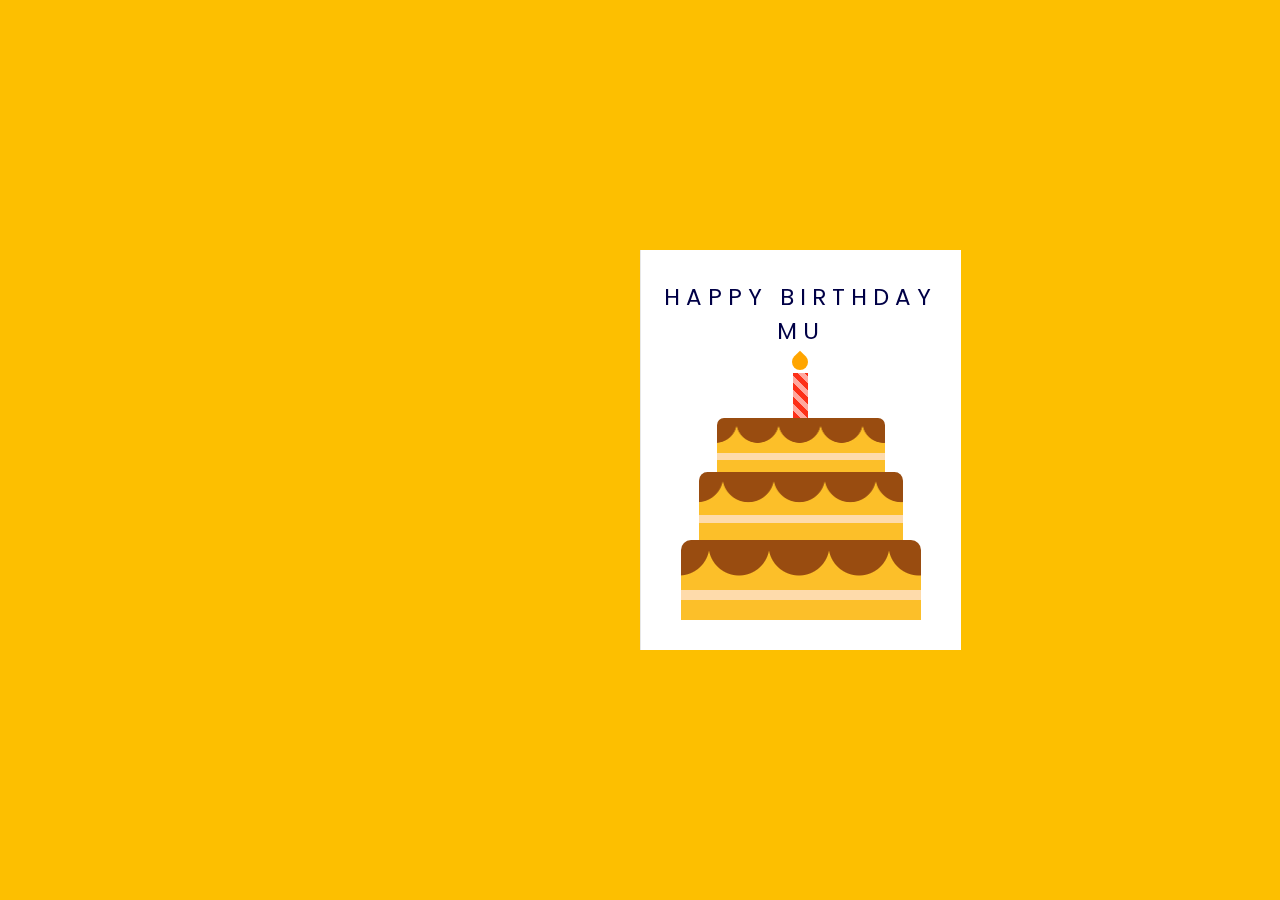
==== card.html @ 0aaf2b67 "Update card.html" ====
<!DOCTYPE html>
<html lang="en">
<head>
  <meta name="viewport" content="width=device-width, initial-scale=1.0" />
  <title>Birthday Card Mu</title>
  <!-- Google Font-->
  <link href="https://fonts.googleapis.com/css2?family=Poppins&display=swap" rel="stylesheet" />
  <!-- Stylesheet -->
  <link rel="stylesheet" href="card.css" />
</head>
<body>
  <div class="card">
    <div class="outside">
      <div class="front">
        <p>Happy Birthday Mu</p>
        <div class="cake">
          <div class="top-layer"></div>
          <div class="middle-layer"></div>
          <div class="bottom-layer"></div>
          <div class="candle"></div>
        </div>
      </div>
      <div class="back">
        <button onclick="location.href='index.html'" id="button_back">Go back</button>
      </div>
    </div>
    <div class="inside">
      <p>Another Qr Code?</p>
      <a href="http://example.com" target="_blank">
        <img src="qr.png" alt="QR Code">
      </a>
      <h1>😱</h1>
    </div>
  </div>
</body>
</html>
---- card.css ----
* {
  padding: 0;
  margin: 0;
  box-sizing: border-box;
  font-family: "Poppins", sans-serif;
}
body {
  background-color: #fdbf00;
}
.card {
  width: 640px;
  height: 400px;
  position: absolute;
  margin: auto;
  left: 0;
  right: 0;
  top: 0;
  bottom: 0;
  -webkit-perspective: 1200px;
  perspective: 1200px;
  transition: 1s;
}
.card:hover {
  transform: rotate(-5deg);
}
.card:hover .outside {
  transform: rotateY(-130deg);
}
.outside,
.inside {
  height: 100%;
  width: 50%;
  position: absolute;
  left: 50.1%;
}
.inside {
  background: linear-gradient(to right, #e7e7e7, #ffffff 30%);
  line-height: 3;
  padding: 0 20px;
  text-align: center;
  display: flex;
  flex-direction: column;
  justify-content: space-around;
  align-items: center;
  left: 50%;
}
.inside img {
  max-width: 100%;
  height: auto;
}
.outside {
  -webkit-transform-style: preserve-3d;
  transform-style: preserve-3d;
  z-index: 1;
  transform-origin: left;
  transition: 2s;
  cursor: pointer;
}
.front,
.back {
  height: 100%;
  width: 100%;
  position: absolute;
  -webkit-backface-visibility: hidden;
  backface-visibility: hidden;
  transform: rotateX(0deg);
}
.front {
  background-color: #ffffff;
}
.back {
  transform: rotateY(180deg);
  background: linear-gradient(to left, #e7e7e7, #ffffff 30%);
}
.cake {
  width: 100%;
  position: absolute;
  bottom: 30px;
}
.top-layer,
.middle-layer,
.bottom-layer {
  height: 80px;
  width: 240px;
  background-repeat: repeat;
  background-size: 60px 100px;
  background-position: 28px 0;
  background-image: linear-gradient(
      transparent 50px,
      #fedbab 50px,
      #fedbab 60px,
      transparent 60px
    ),
    radial-gradient(circle at 30px 5px, #994c10 30px, #fcbf29 31px);
  border-radius: 10px 10px 0 0;
  position: relative;
  margin: auto;
}
.middle-layer {
  transform: scale(0.85);
  top: 6px;
}
.top-layer {
  transform: scale(0.7);
  top: 26px;
}
.candle {
  height: 45px;
  width: 15px;
  background: repeating-linear-gradient(
    45deg,
    #fd3018 0,
    #fd3018 5px,
    #ffa89e 5px,
    #ffa89e 10px
  );
  position: absolute;
  margin: auto;
  left: 0;
  right: 0;
  bottom: 202px;
}
.candle:before {
  content: "";
  position: absolute;
  height: 16px;
  width: 16px;
  background-color: #ffa500;
  border-radius: 0 50% 50% 50%;
  bottom: 48px;
  transform: rotate(45deg);
  left: -1px;
}
.outside p {
  font-size: 23px;
  text-transform: uppercase;
  margin-top: 30px;
  text-align: center;
  letter-spacing: 6px;
  color: #000046;
}
.inside h1 {
  font-size: 120px;
  line-height: 120px;
}
#button_back {
  font-size: 22px;
  position: fixed;
  margin: 0 auto;
  bottom: 50%;
  left: 0;
  right: 0;
  width: 12em;
  background-color: #ffffff;
  color: black;
  cursor: pointer;
  outline: none;
  border: none;
}
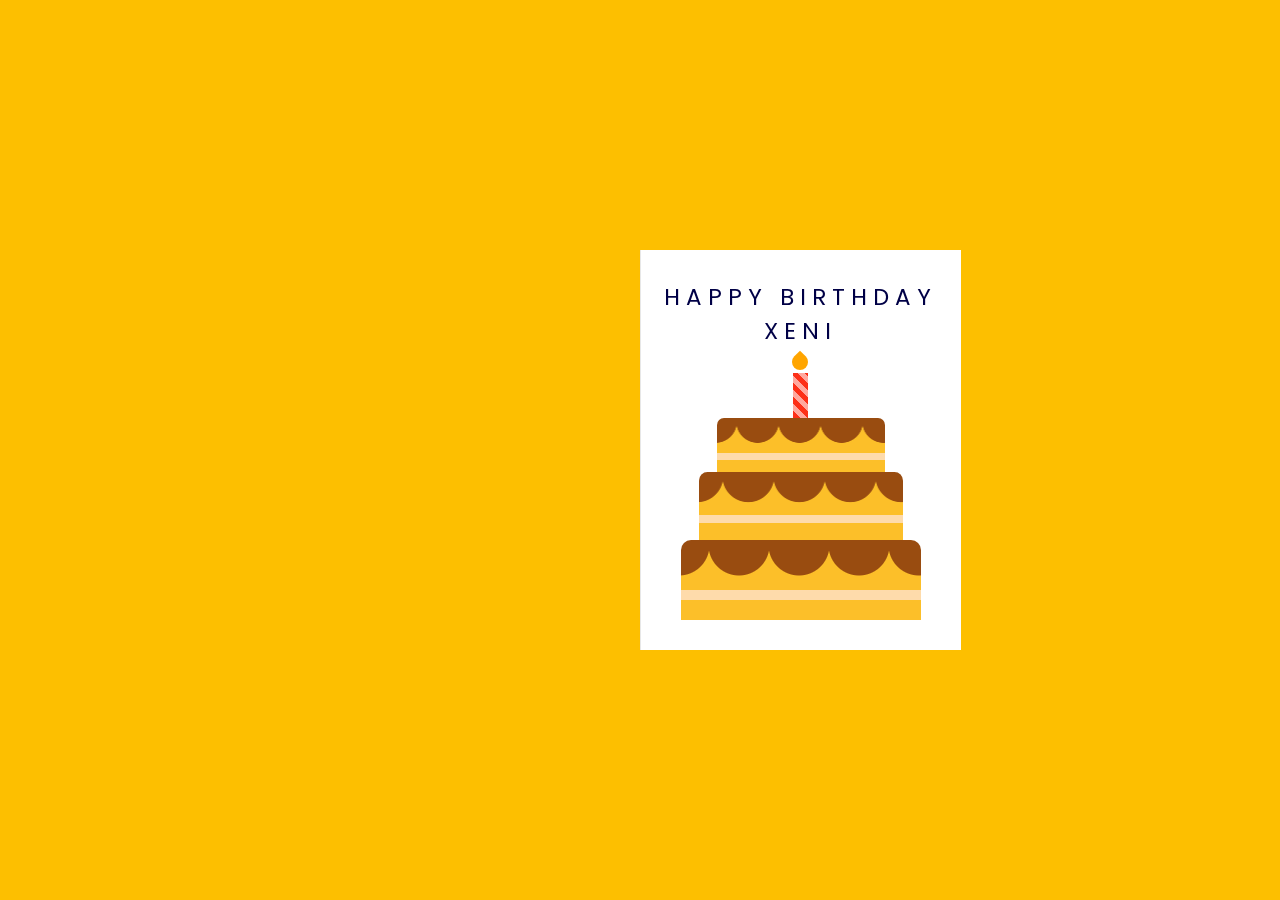
==== commit e9aa20ab: "Add files via upload" ====
--- a/card.html
+++ b/card.html
@@ -1,8 +1,10 @@
 <!DOCTYPE html>
 <html lang="en">
 <head>
+  <meta charset="UTF-8" />
   <meta name="viewport" content="width=device-width, initial-scale=1.0" />
-  <title>Birthday Card Mu</title>
+  <script src="https://code.jquery.com/jquery-3.6.4.min.js"></script>
+  <title>Birthday Card XENI</title>
   <!-- Google Font-->
   <link href="https://fonts.googleapis.com/css2?family=Poppins&display=swap" rel="stylesheet" />
   <!-- Stylesheet -->
@@ -12,7 +14,7 @@
   <div class="card">
     <div class="outside">
       <div class="front">
-        <p>Happy Birthday Mu</p>
+        <p>Happy Birthday XENI</p>
         <div class="cake">
           <div class="top-layer"></div>
           <div class="middle-layer"></div>
@@ -25,11 +27,11 @@
       </div>
     </div>
     <div class="inside">
-      <p>Another Qr Code?</p>
-      <a href="http://example.com" target="_blank">
-        <img src="qr.png" alt="QR Code">
+      <p>Oooo, It's a link!?</p>
+      <a href="https://birthday.mewtru.com/fKTy77oH" target="_blank">
+        <p>Click here!</p>
       </a>
-      <h1>😱</h1>
+      <h3>⬆️</h3>
     </div>
   </div>
 </body>
--- a/card.css
+++ b/card.css
@@ -44,9 +44,14 @@
   align-items: center;
   left: 50%;
 }
-.inside img {
-  max-width: 100%;
-  height: auto;
+.inside a {
+  text-decoration: none;
+  color: #000046;
+  font-size: 24px;
+  font-weight: bold;
+}
+.inside a:hover {
+  text-decoration: underline;
 }
 .outside {
   -webkit-transform-style: preserve-3d;
@@ -139,9 +144,8 @@
   letter-spacing: 6px;
   color: #000046;
 }
-.inside h1 {
-  font-size: 120px;
-  line-height: 120px;
+.inside h3 {
+  font-size: 48px;
 }
 #button_back {
   font-size: 22px;
